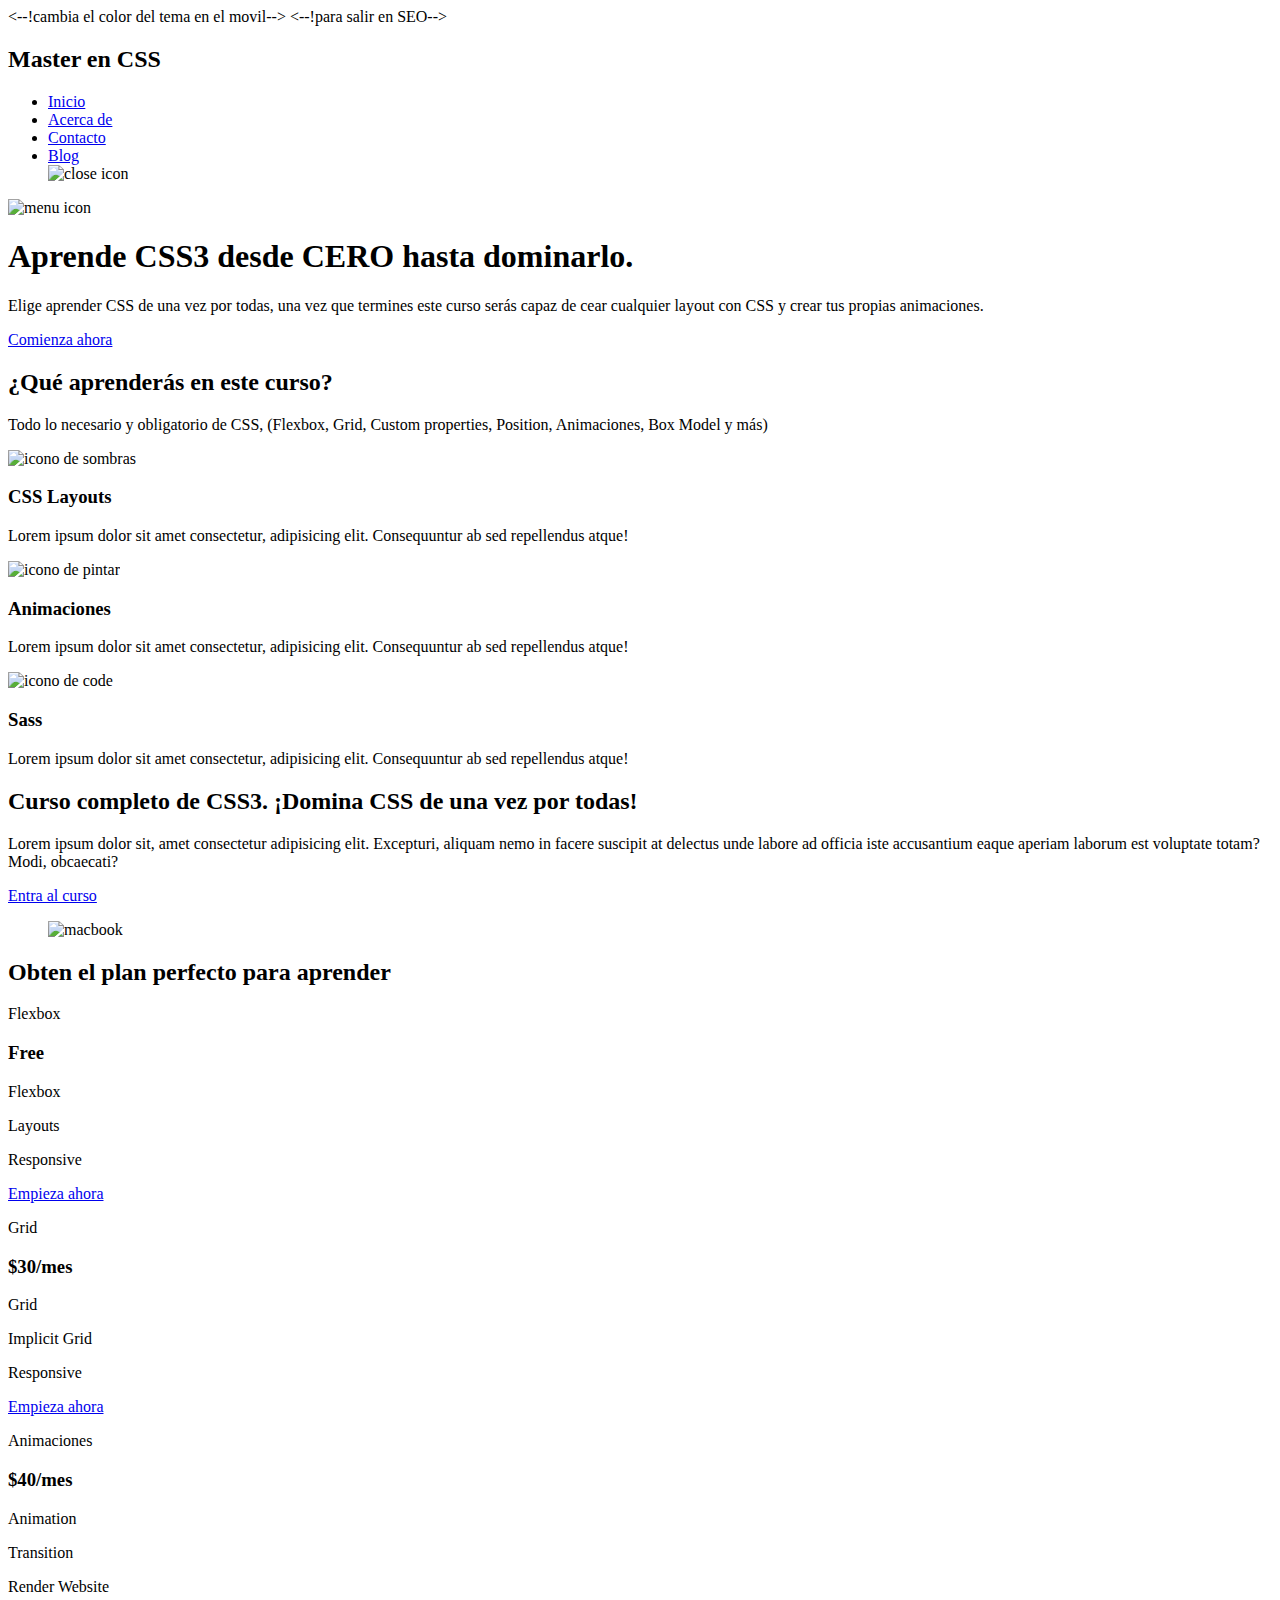
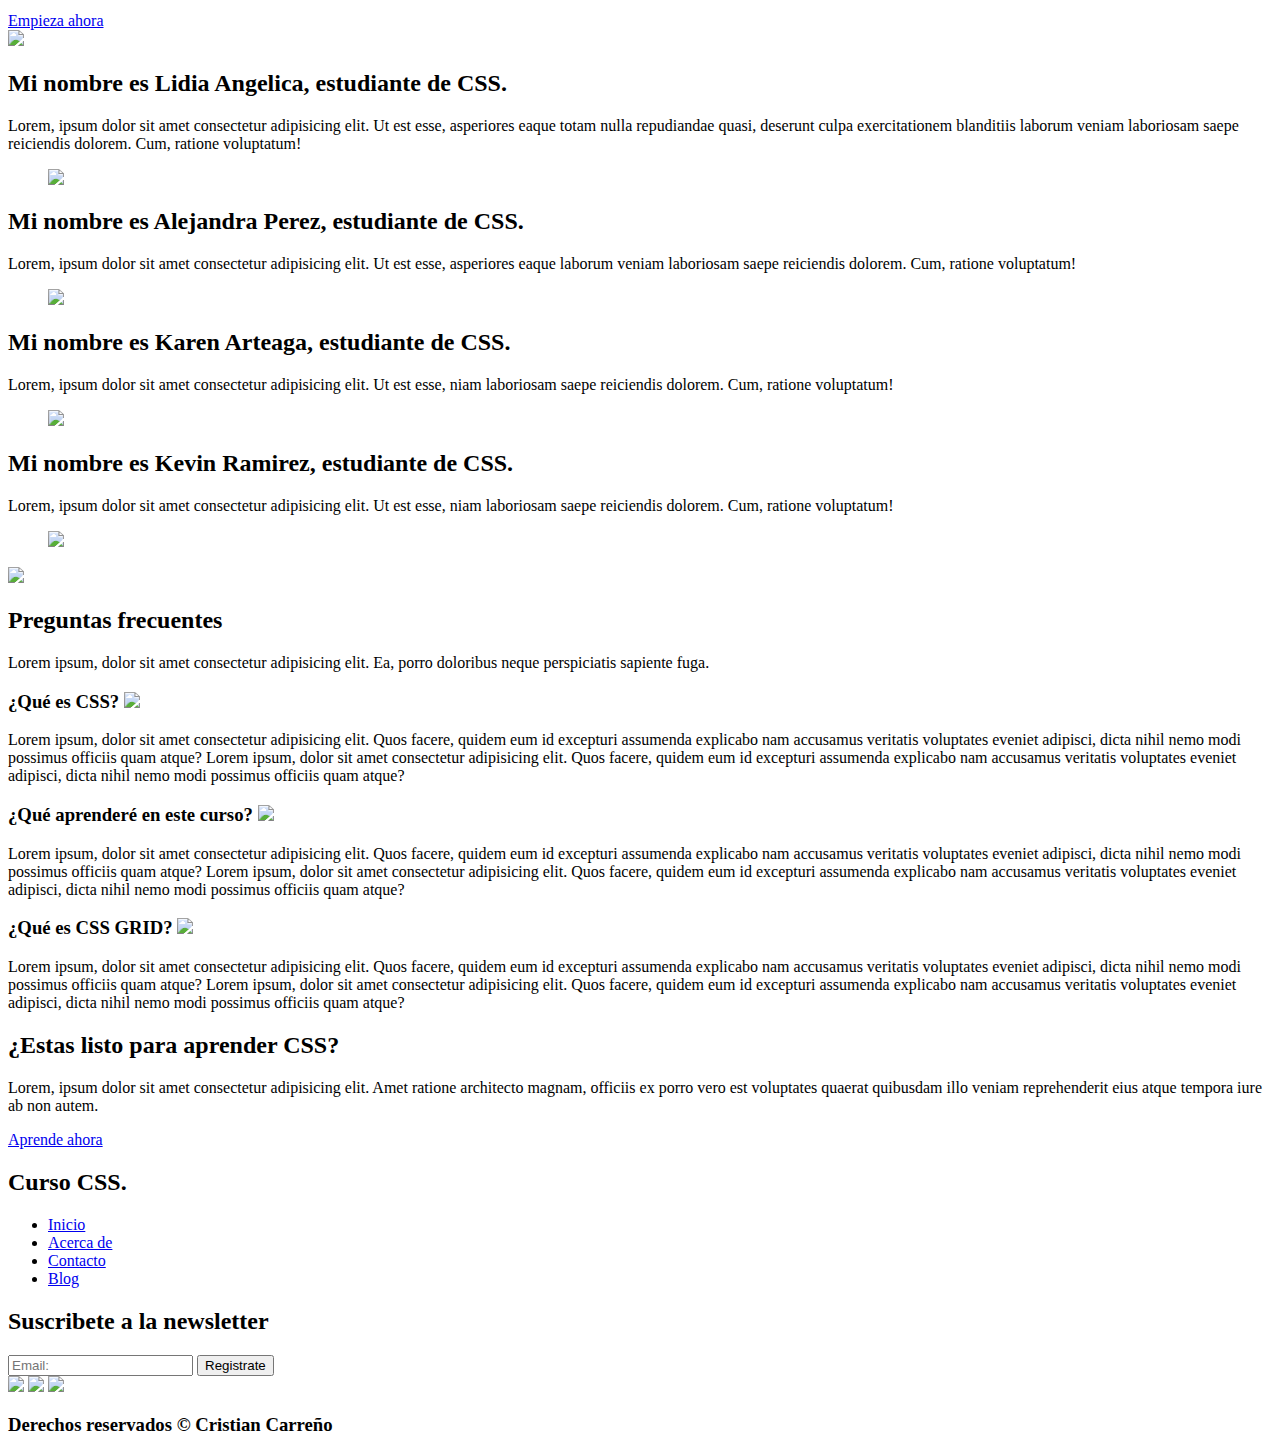
==== docs/index.html @ 225a067d "master Css" ====
<!DOCTYPE html>
<html lang="es">

<head>
    <meta charset="UTF-8">
    <meta http-equiv="X-UA-Compatible" content="IE=edge">
    <meta name="viewport" content="width=device-width, initial-scale=1.0">
    <title>Curso CSS</title>

    <link rel="shortcut icon" href="./assets/favicon.png" type="image/x-icon">
    <link rel="stylesheet" href="./css/styles.css">
    <link rel="stylesheet" href="./css/nomalize.css">

    <--!cambia el color del tema en el movil-->
    <meta name="theme-color"content="#2091F9">

    <--!para salir en SEO-->
    <meta name="title"content="Aprende CSS desde cero">
    <meta name="description" content="Hola soy una descripción de la pagina.">



</head>

<body>
    <header class="hero">
        <nav class="nav container">
            <div class="nav__logo">
                <h2 class="nav__title">Master en CSS</h2>
            </div>
            <ul class="nav__link nav__link--menu">
                <li class="nav__items">
                    <a href="#" class="nav__links">Inicio</a>
                </li>
                <li class="nav__items">
                    <a href="#" class="nav__links">Acerca de</a>
                </li>
                <li class="nav__items">
                    <a href="#" class="nav__links">Contacto</a>
                </li>
                <li class="nav__items">
                    <a href="#" class="nav__links">Blog</a>
                </li>
                <img src="./images/close.svg" class="nav__close" alt="close icon">
            </ul>
            <div class="nav__menu">
                <img src="./images/menu.svg" class="nav__img" alt="menu icon">
            </div>
        </nav>
        <section class="hero__container container">
            <h1 class="hero__title">Aprende CSS3 desde CERO hasta dominarlo.</h1>
            <p class="hero__paragraph">Elige aprender CSS de una vez por todas, una vez que termines este curso serás
                capaz de cear cualquier layout con CSS y crear tus propias animaciones.</p>
            <a href="#" class="cta">Comienza ahora</a>
        </section>
    </header>
    <main>

        <section class="container about">
            <h2>¿Qué aprenderás en este curso?</h2>
            <p class="about__paragraph">Todo lo necesario y obligatorio de CSS, (Flexbox, Grid, Custom properties,
                Position, Animaciones, Box Model y más)</p>
            <div class="about__main">
                <article class="about__icons">
                    <img src="./images/shapes.svg" class="about__icon" alt="icono de sombras">
                    <h3 class="about__title">CSS Layouts</h3>
                    <p class="about__paragrahp">Lorem ipsum dolor sit amet consectetur, adipisicing elit. Consequuntur
                        ab sed repellendus atque!</p>

                </article>
                <article class="about__icons">
                    <img src="./images/paint.svg" class="about__icon" alt="icono de pintar">
                    <h3 class="about__title">Animaciones</h3>
                    <p class="about__paragrahp">Lorem ipsum dolor sit amet consectetur, adipisicing elit. Consequuntur
                        ab sed repellendus atque!</p>

                </article>
                <article class="about__icons">
                    <img src="./images/code.svg" class="about__icon" alt="icono de code">
                    <h3 class="about__title">Sass</h3>
                    <p class="about__paragrahp">Lorem ipsum dolor sit amet consectetur, adipisicing elit. Consequuntur
                        ab sed repellendus atque!</p>

                </article>
            </div>
        </section>

        <section class="knowledge">
            <div class="knowledge__container container">
                <div class="knowledge__texts">
                    <h2 class="subtitle"> Curso completo de CSS3. ¡Domina CSS de una vez por todas!</h2>
                    <p class="knowledge__paragraph">Lorem ipsum dolor sit, amet consectetur adipisicing elit. Excepturi,
                        aliquam nemo in facere suscipit at delectus unde labore ad officia iste accusantium eaque
                        aperiam laborum est voluptate totam? Modi, obcaecati?</p>
                    <a href="#" class="cta">Entra al curso</a>
                </div>
                <figure class="knowledge__picture">
                    <img src="./images/macbook.png" alt="macbook" class="knowledge__img">
                </figure>
            </div>
        </section>

        <section class="price container">
            <h2 class="subtitle">Obten el plan perfecto para aprender</h2>

            <div class="price__table">
                <div class="price__element">
                    <p class="price__name">Flexbox</p>
                    <h3 class="price__price">Free</h3>

                    <div class="price__items">
                        <p class="price__features">Flexbox</p>
                        <p class="price__features">Layouts</p>
                        <p class="price__features">Responsive</p>
                    </div>

                    <a href="#" class="price__cta">Empieza ahora</a>
                </div>


                <div class="price__element price__element--best">
                    <p class="price__name">Grid</p>
                    <h3 class="price__price">$30/mes</h3>

                    <div class="price__items">
                        <p class="price__features">Grid</p>
                        <p class="price__features">Implicit Grid</p>
                        <p class="price__features">Responsive</p>
                    </div>

                    <a href="#" class="price__cta">Empieza ahora</a>
                </div>


                <div class="price__element">
                    <p class="price__name">Animaciones</p>
                    <h3 class="price__price">$40/mes</h3>

                    <div class="price__items">
                        <p class="price__features">Animation</p>
                        <p class="price__features">Transition</p>
                        <p class="price__features">Render Website</p>
                    </div>

                    <a href="#" class="price__cta">Empieza ahora</a>
                </div>


            </div>
        </section>

        <section class="testimony">
            <div class="testimony__container container">
                <img src="./images/leftarrow.svg" class="testimony__arrow" id="be">

                <section class="testimony__body testimony__body--show" data-id="1">
                    <div class="testimony__texts">
                        <h2 class="subtitle">Mi nombre es Lidia Angelica, <span class="testimony__course">estudiante
                                de CSS.</span></h2>
                        <p class="testimony__review">Lorem, ipsum dolor sit amet consectetur adipisicing elit. Ut est
                            esse, asperiores eaque totam nulla repudiandae quasi, deserunt culpa exercitationem
                            blanditiis laborum veniam laboriosam saepe reiciendis dolorem. Cum, ratione voluptatum!</p>
                    </div>

                    <figure class="testimony__picture">
                        <img src="./images/face.jpg" class="testimony__img">
                    </figure>
                </section>

                <section class="testimony__body" data-id="2">
                    <div class="testimony__texts">
                        <h2 class="subtitle">Mi nombre es Alejandra Perez, <span class="testimony__course">estudiante de
                                CSS.</span></h2>
                        <p class="testimony__review">Lorem, ipsum dolor sit amet consectetur adipisicing elit. Ut est
                            esse, asperiores eaque laborum veniam laboriosam saepe reiciendis dolorem. Cum, ratione
                            voluptatum!</p>
                    </div>

                    <figure class="testimony__picture">
                        <img src="./images/face2.jpg" class="testimony__img">
                    </figure>
                </section>

                <section class="testimony__body" data-id="3">
                    <div class="testimony__texts">
                        <h2 class="subtitle">Mi nombre es Karen Arteaga, <span class="testimony__course">estudiante de
                                CSS.</span></h2>
                        <p class="testimony__review">Lorem, ipsum dolor sit amet consectetur adipisicing elit. Ut est
                            esse, niam laboriosam saepe reiciendis dolorem. Cum, ratione voluptatum!</p>
                    </div>

                    <figure class="testimony__picture">
                        <img src="./images/face3.jpg" class="testimony__img">
                    </figure>
                </section>

                <section class="testimony__body" data-id="4">
                    <div class="testimony__texts">
                        <h2 class="subtitle">Mi nombre es Kevin Ramirez, <span class="testimony__course">estudiante de
                                CSS.</span></h2>
                        <p class="testimony__review">Lorem, ipsum dolor sit amet consectetur adipisicing elit. Ut est
                            esse, niam laboriosam saepe reiciendis dolorem. Cum, ratione voluptatum!</p>
                    </div>

                    <figure class="testimony__picture">
                        <img src="./images/face4.jpg" class="testimony__img">
                    </figure>
                </section>


                <img src="./images/rightarrow.svg" class="testimony__arrow" id="next">
            </div>
        </section>

        <section class="questions container">
            <h2 class="subtitle">Preguntas frecuentes</h2>
            <p class="questions__paragraph">Lorem ipsum, dolor sit amet consectetur adipisicing elit. Ea, porro
                doloribus neque perspiciatis sapiente fuga.</p>

            <section class="questions__container">
                <article class="questions__padding">
                    <div class="questions__answer">
                        <h3 class="questions__title">¿Qué es CSS?
                            <span class="questions__arrow">
                                <img src="./images/arrow.svg" class="questions__img">
                            </span>
                        </h3>

                        <p class="questions__show">Lorem ipsum, dolor sit amet consectetur adipisicing elit. Quos
                            facere, quidem eum id excepturi assumenda explicabo nam accusamus veritatis voluptates
                            eveniet adipisci, dicta nihil nemo modi possimus officiis quam atque? Lorem ipsum, dolor sit
                            amet consectetur adipisicing elit. Quos facere, quidem eum id excepturi assumenda explicabo
                            nam accusamus veritatis voluptates eveniet adipisci, dicta nihil nemo modi possimus officiis
                            quam atque?</p>
                    </div>
                </article>

                <article class="questions__padding">
                    <div class="questions__answer">
                        <h3 class="questions__title">¿Qué aprenderé en este curso?
                            <span class="questions__arrow">
                                <img src="./images/arrow.svg" class="questions__img">
                            </span>
                        </h3>

                        <p class="questions__show">Lorem ipsum, dolor sit amet consectetur adipisicing elit. Quos
                            facere, quidem eum id excepturi assumenda explicabo nam accusamus veritatis voluptates
                            eveniet adipisci, dicta nihil nemo modi possimus officiis quam atque? Lorem ipsum, dolor sit
                            amet consectetur adipisicing elit. Quos facere, quidem eum id excepturi assumenda explicabo
                            nam accusamus veritatis voluptates eveniet adipisci, dicta nihil nemo modi possimus officiis
                            quam atque?</p>
                    </div>
                </article>

                <article class="questions__padding">
                    <div class="questions__answer">
                        <h3 class="questions__title">¿Qué es CSS GRID?
                            <span class="questions__arrow">
                                <img src="./images/arrow.svg" class="questions__img">
                            </span>
                        </h3>

                        <p class="questions__show">Lorem ipsum, dolor sit amet consectetur adipisicing elit. Quos
                            facere, quidem eum id excepturi assumenda explicabo nam accusamus veritatis voluptates
                            eveniet adipisci, dicta nihil nemo modi possimus officiis quam atque? Lorem ipsum, dolor sit
                            amet consectetur adipisicing elit. Quos facere, quidem eum id excepturi assumenda explicabo
                            nam accusamus veritatis voluptates eveniet adipisci, dicta nihil nemo modi possimus officiis
                            quam atque?</p>
                    </div>
                </article>
            </section>

            <section class="questions__offer">
                <h2 class="subtitle">¿Estas listo para aprender CSS?</h2>
                <p class="questions__copy">Lorem, ipsum dolor sit amet consectetur adipisicing elit. Amet ratione
                    architecto magnam, officiis ex porro vero est voluptates quaerat quibusdam illo veniam reprehenderit
                    eius atque tempora iure ab non autem.</p>
                <a href="#" class="cta">Aprende ahora</a>
            </section>
        </section>

        <footer class="footer">
            <section class="footer__container container">
                <nav class="nav nav--footer">
                    <h2 class="footer__title">Curso CSS.</h2>

                    <ul class="nav__link nav__link--footer">
                        <li class="nav__items">
                            <a href="#" class="nav__links">Inicio</a>
                        </li>
                        <li class="nav__items">
                            <a href="#" class="nav__links">Acerca de</a>
                        </li>
                        <li class="nav__items">
                            <a href="#" class="nav__links">Contacto</a>
                        </li>
                        <li class="nav__items">
                            <a href="#" class="nav__links">Blog</a>
                        </li>
                    </ul>
                </nav>

                <form class="footer__form" action="https://formspree.io/f/mknkkrkj" method="POST">
                    <h2 class="footer__newsletter">Suscribete a la newsletter</h2>
                    <div class="footer__inputs">
                        <input type="email" placeholder="Email:" class="footer__input" name="_replyto">
                        <input type="submit" value="Registrate" class="footer__submit">
                    </div>
                </form>
            </section>

            <section class="footer__copy container">
                <div class="footer__social">
                    <a href="#" class="footer__icons"><img src="./images/facebook.svg" class="footer__img"></a>
                    <a href="#" class="footer__icons"><img src="./images/twitter.svg" class="footer__img"></a>
                    <a href="#" class="footer__icons"><img src="./images/youtube.svg" class="footer__img"></a>
                </div>

                <h3 class="footer__copyright">Derechos reservados &copy; Cristian Carreño</h3>
            </section>

        </footer>
    </main>
    <script src="./js/slider.js"></script>
    <script src="./js/downInformation.js"></script>
    <script src="./js/openMenu.js"></script>
</body>

</html>
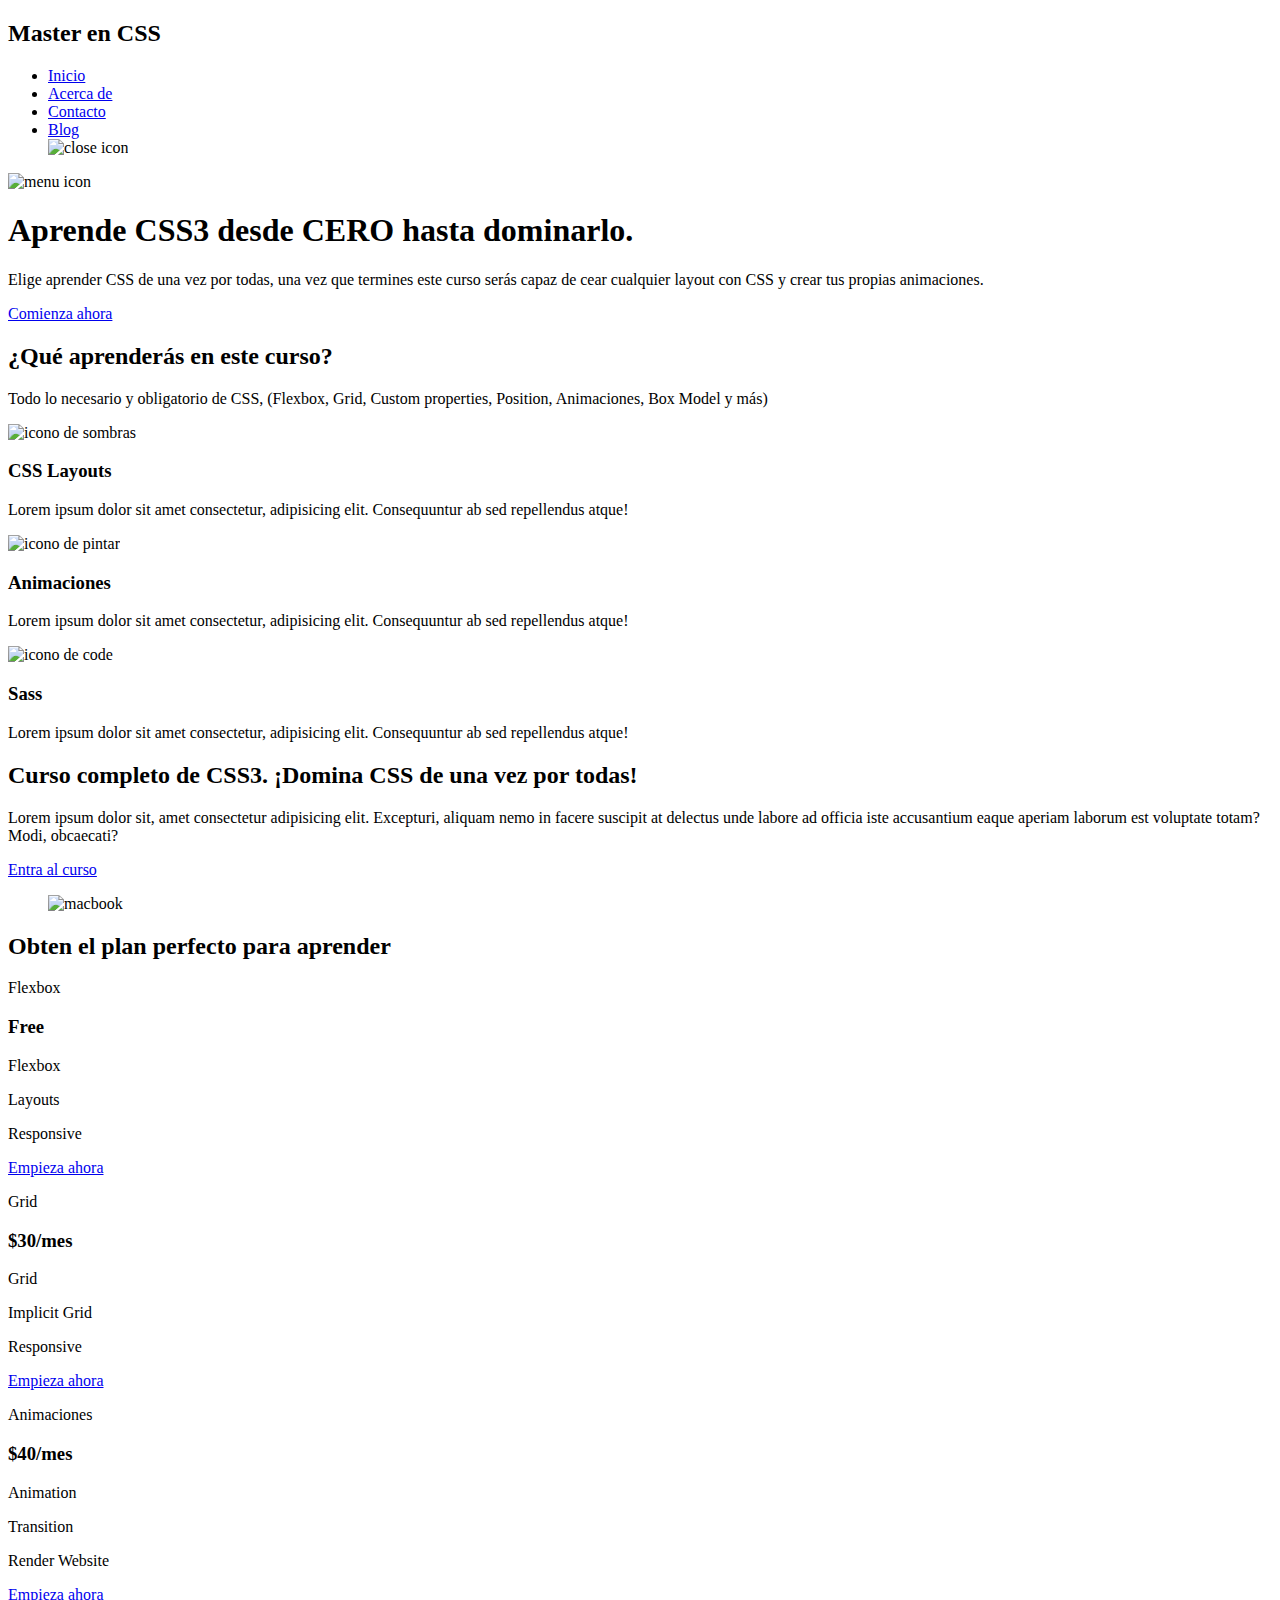
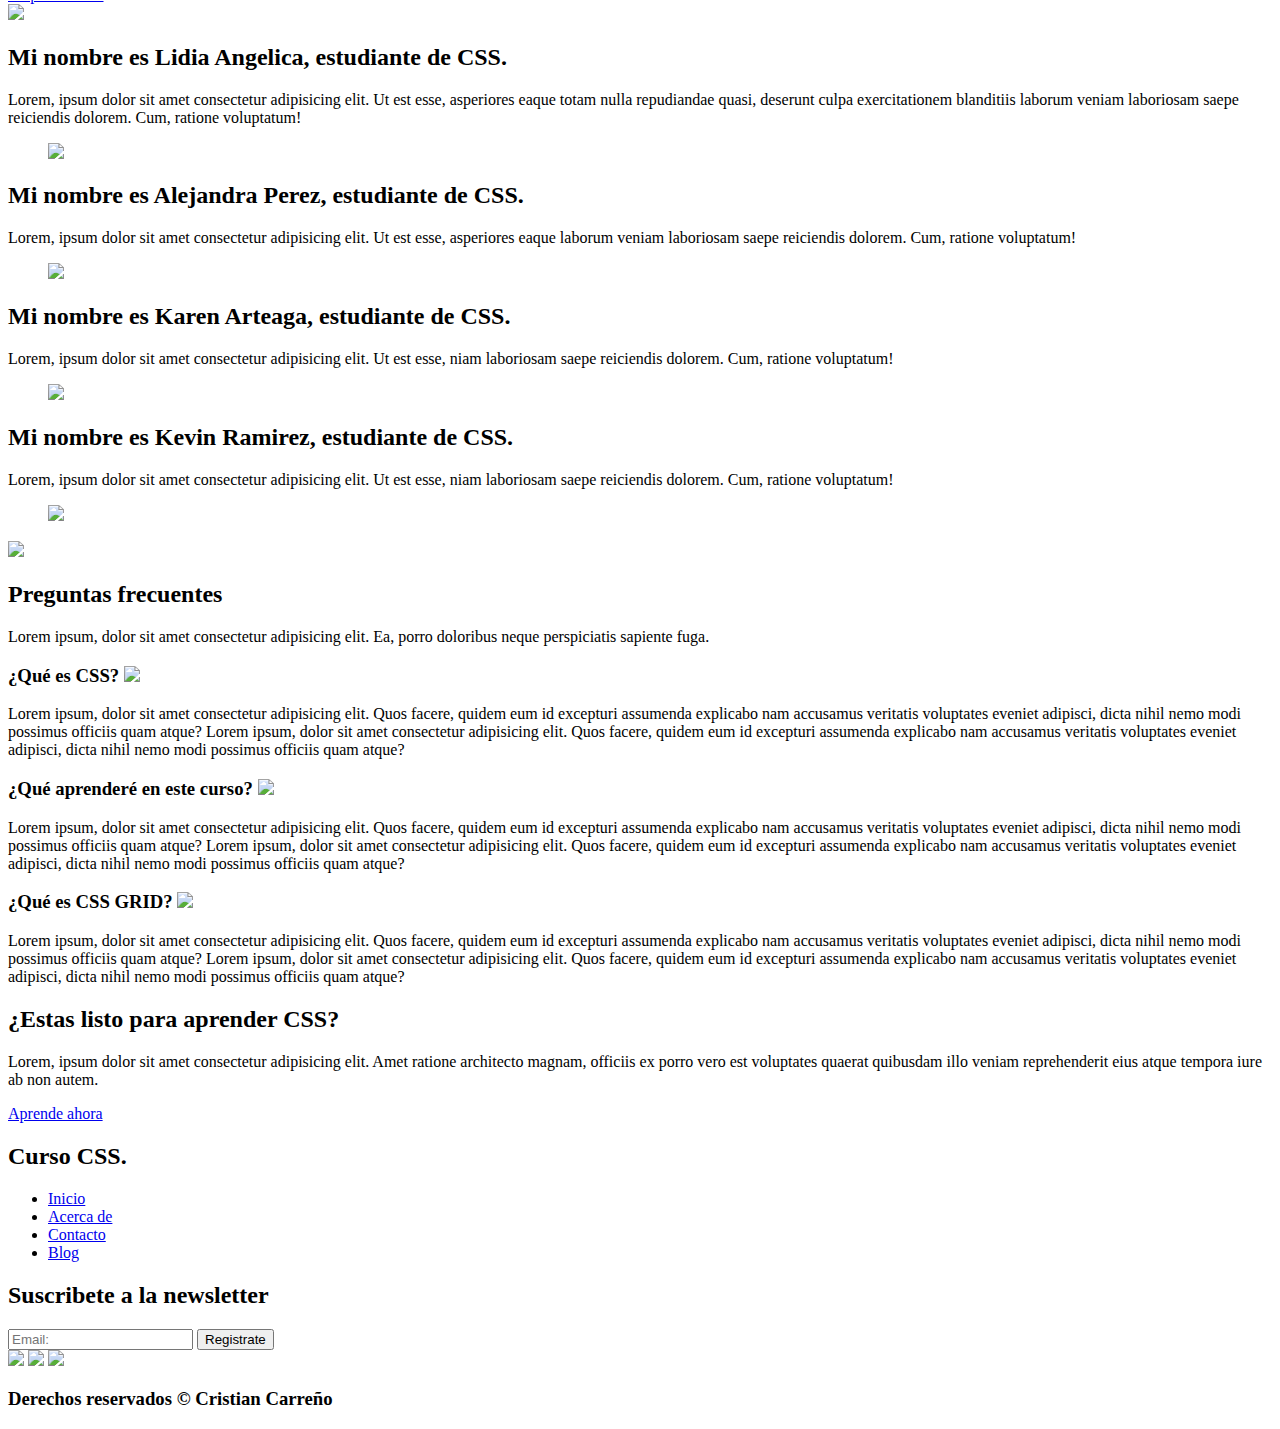
==== commit 6b9fcadb: "Update fails" ====
--- a/docs/index.html
+++ b/docs/index.html
@@ -11,10 +11,10 @@
     <link rel="stylesheet" href="./css/styles.css">
     <link rel="stylesheet" href="./css/nomalize.css">
 
-    <--!cambia el color del tema en el movil-->
+    <!--cambia el color del tema en el movil-->
     <meta name="theme-color"content="#2091F9">
 
-    <--!para salir en SEO-->
+    <!--para salir en SEO-->
     <meta name="title"content="Aprende CSS desde cero">
     <meta name="description" content="Hola soy una descripción de la pagina.">
 
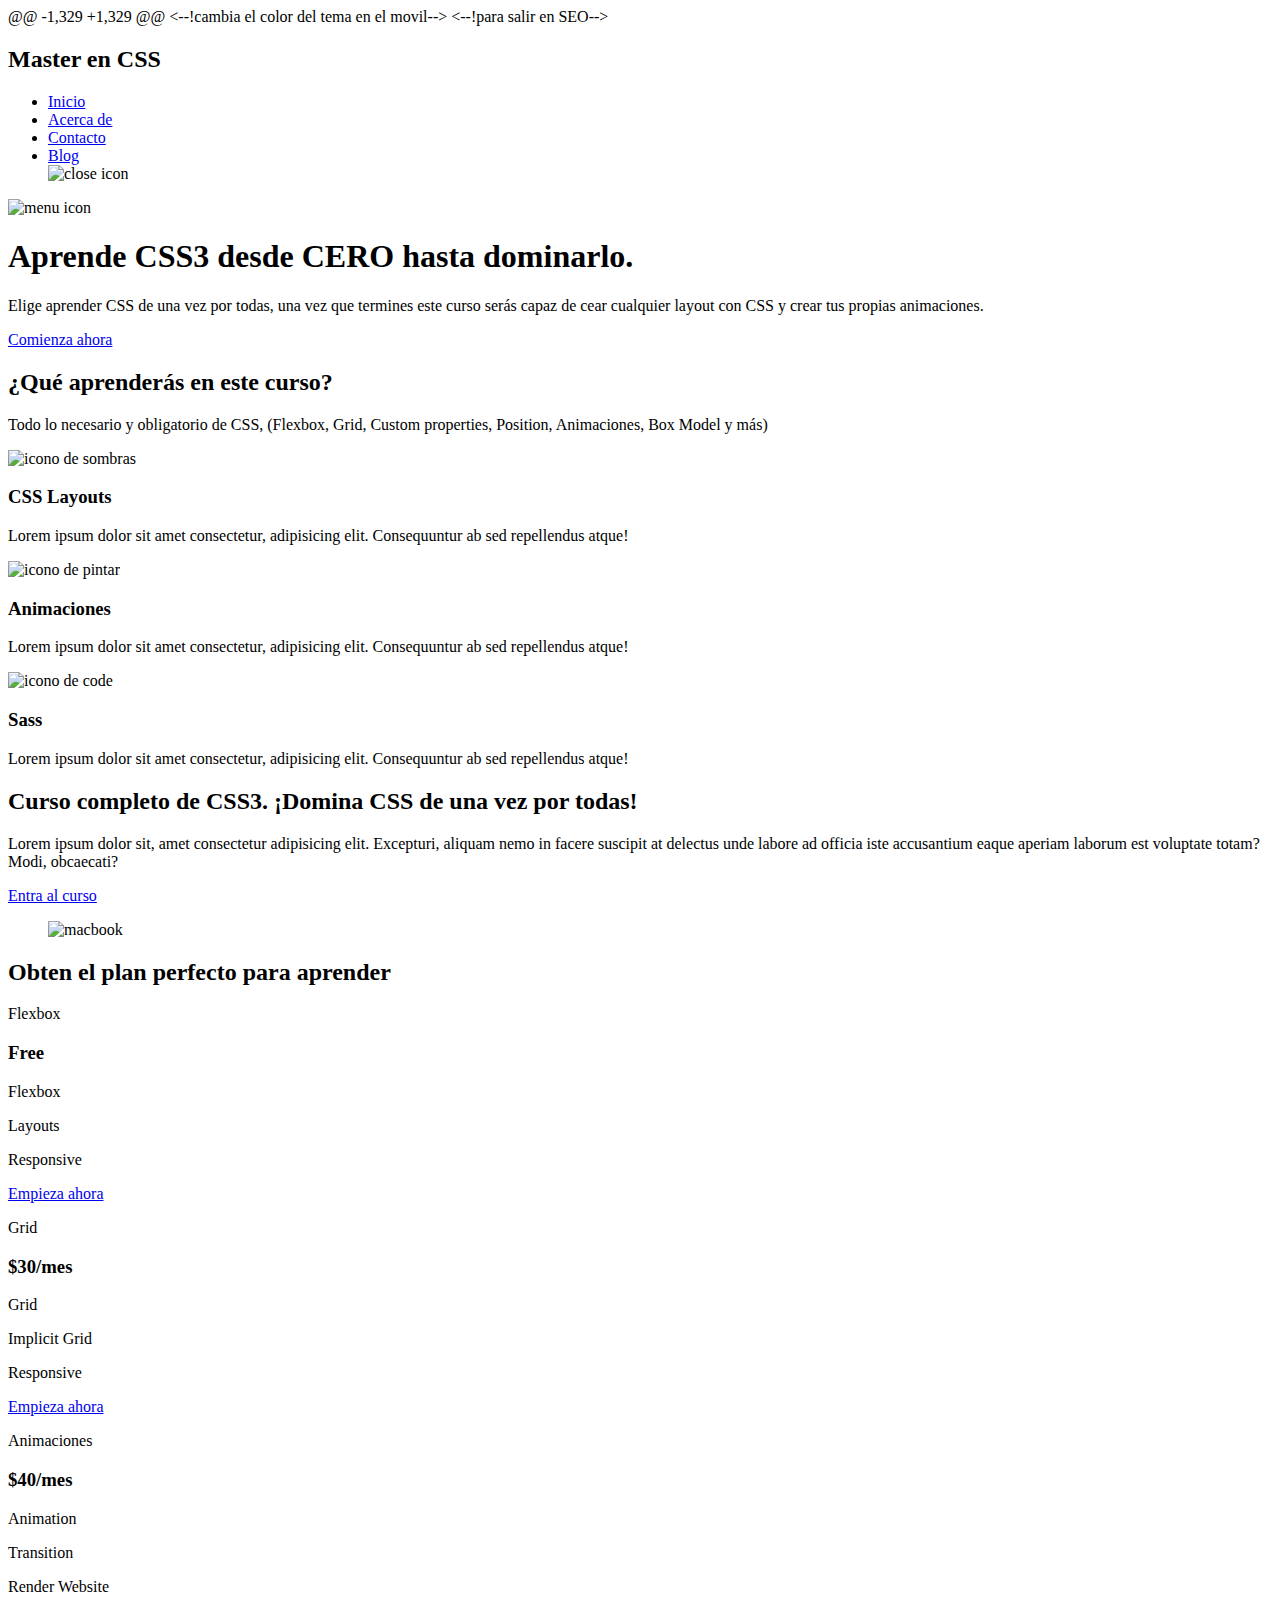
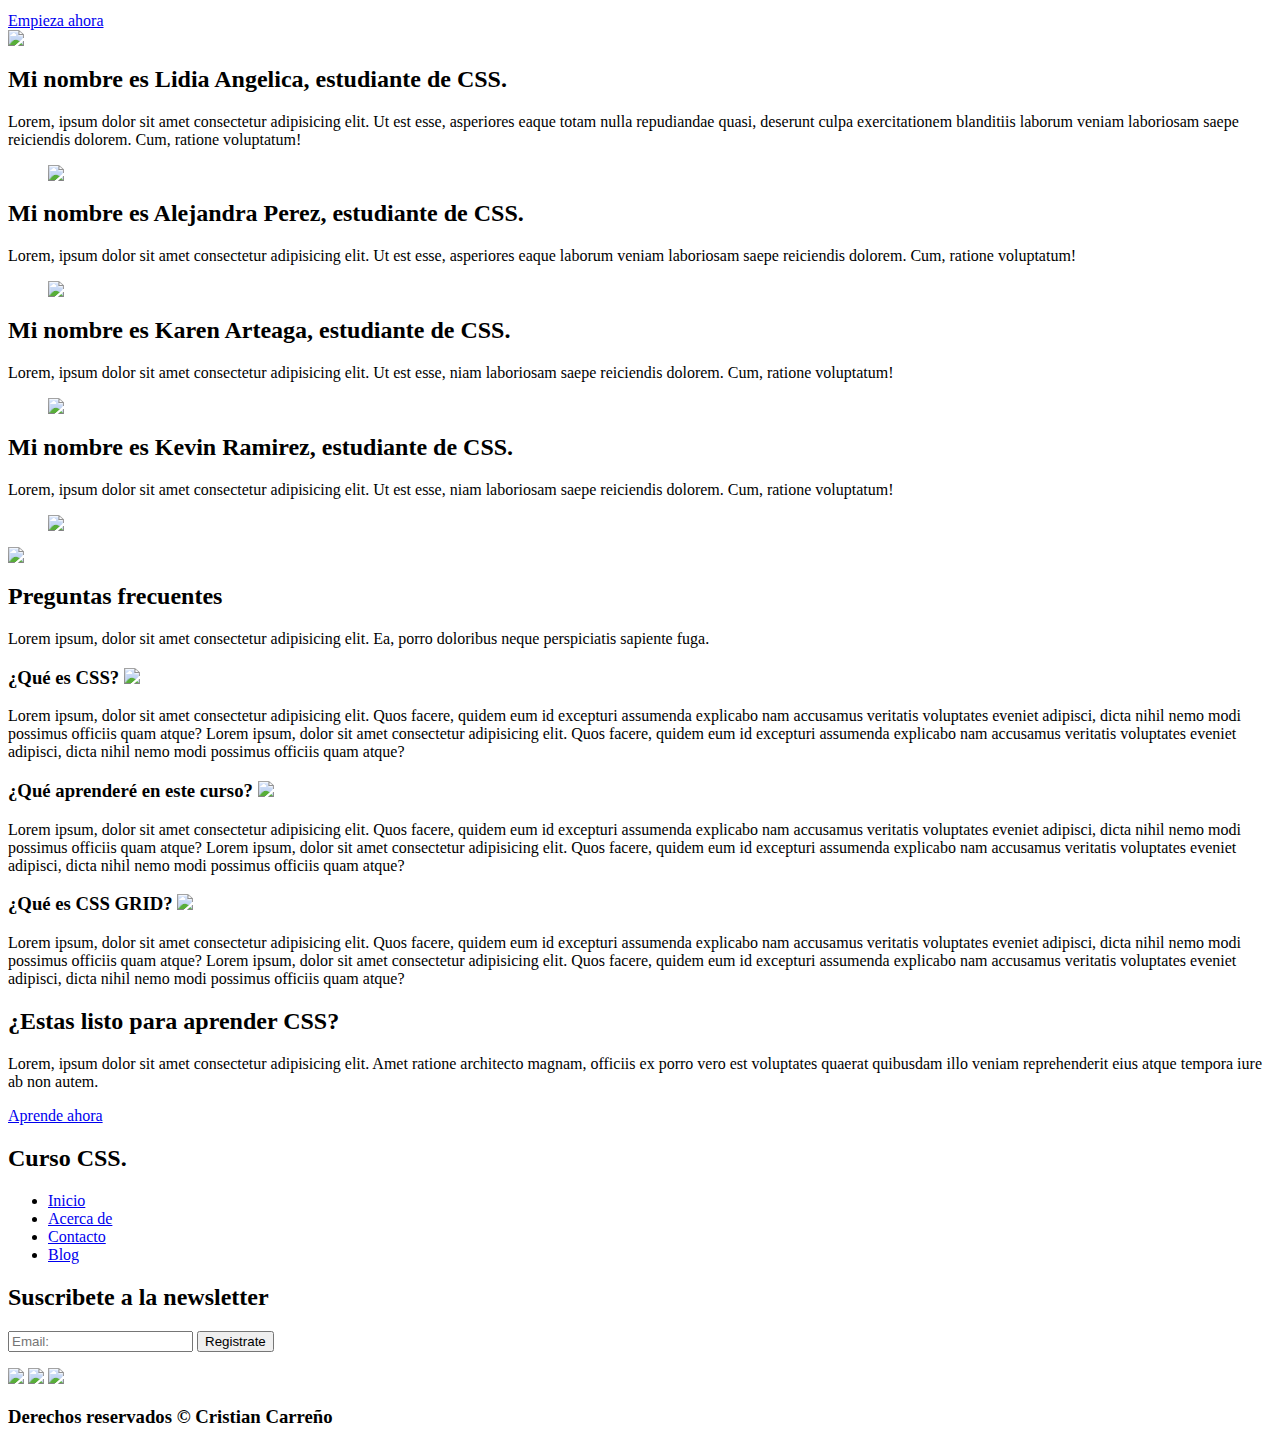
==== commit ae1bebd3: "Change rutes" ====
--- a/docs/index.html
+++ b/docs/index.html
@@ -1,3 +1,4 @@
+@@ -1,329 +1,329 @@
 <!DOCTYPE html>
 <html lang="es">
 
@@ -11,12 +12,14 @@
     <link rel="stylesheet" href="./css/styles.css">
     <link rel="stylesheet" href="./css/nomalize.css">
 
-    <!--cambia el color del tema en el movil-->
-    <meta name="theme-color"content="#2091F9">
-
-    <!--para salir en SEO-->
-    <meta name="title"content="Aprende CSS desde cero">
-    <meta name="description" content="Hola soy una descripción de la pagina.">
+    <--!cambia el color del tema en el movil-->
+        <!--cambia el color del tema en el movil-->
+        <meta name="theme-color" content="#2091F9">
+
+        <--!para salir en SEO-->
+            <!--para salir en SEO-->
+            <meta name="title" content="Aprende CSS desde cero">
+            <meta name="description" content="Hola soy una descripción de la pagina.">
 
 
 
@@ -300,7 +303,7 @@
                     </ul>
                 </nav>
 
-                <form class="footer__form" action="https://formspree.io/f/mknkkrkj" method="POST">
+                <form class="footer__form" action="https://formspree.io/f/mnqwllyj" method="POST">
                     <h2 class="footer__newsletter">Suscribete a la newsletter</h2>
                     <div class="footer__inputs">
                         <input type="email" placeholder="Email:" class="footer__input" name="_replyto">
